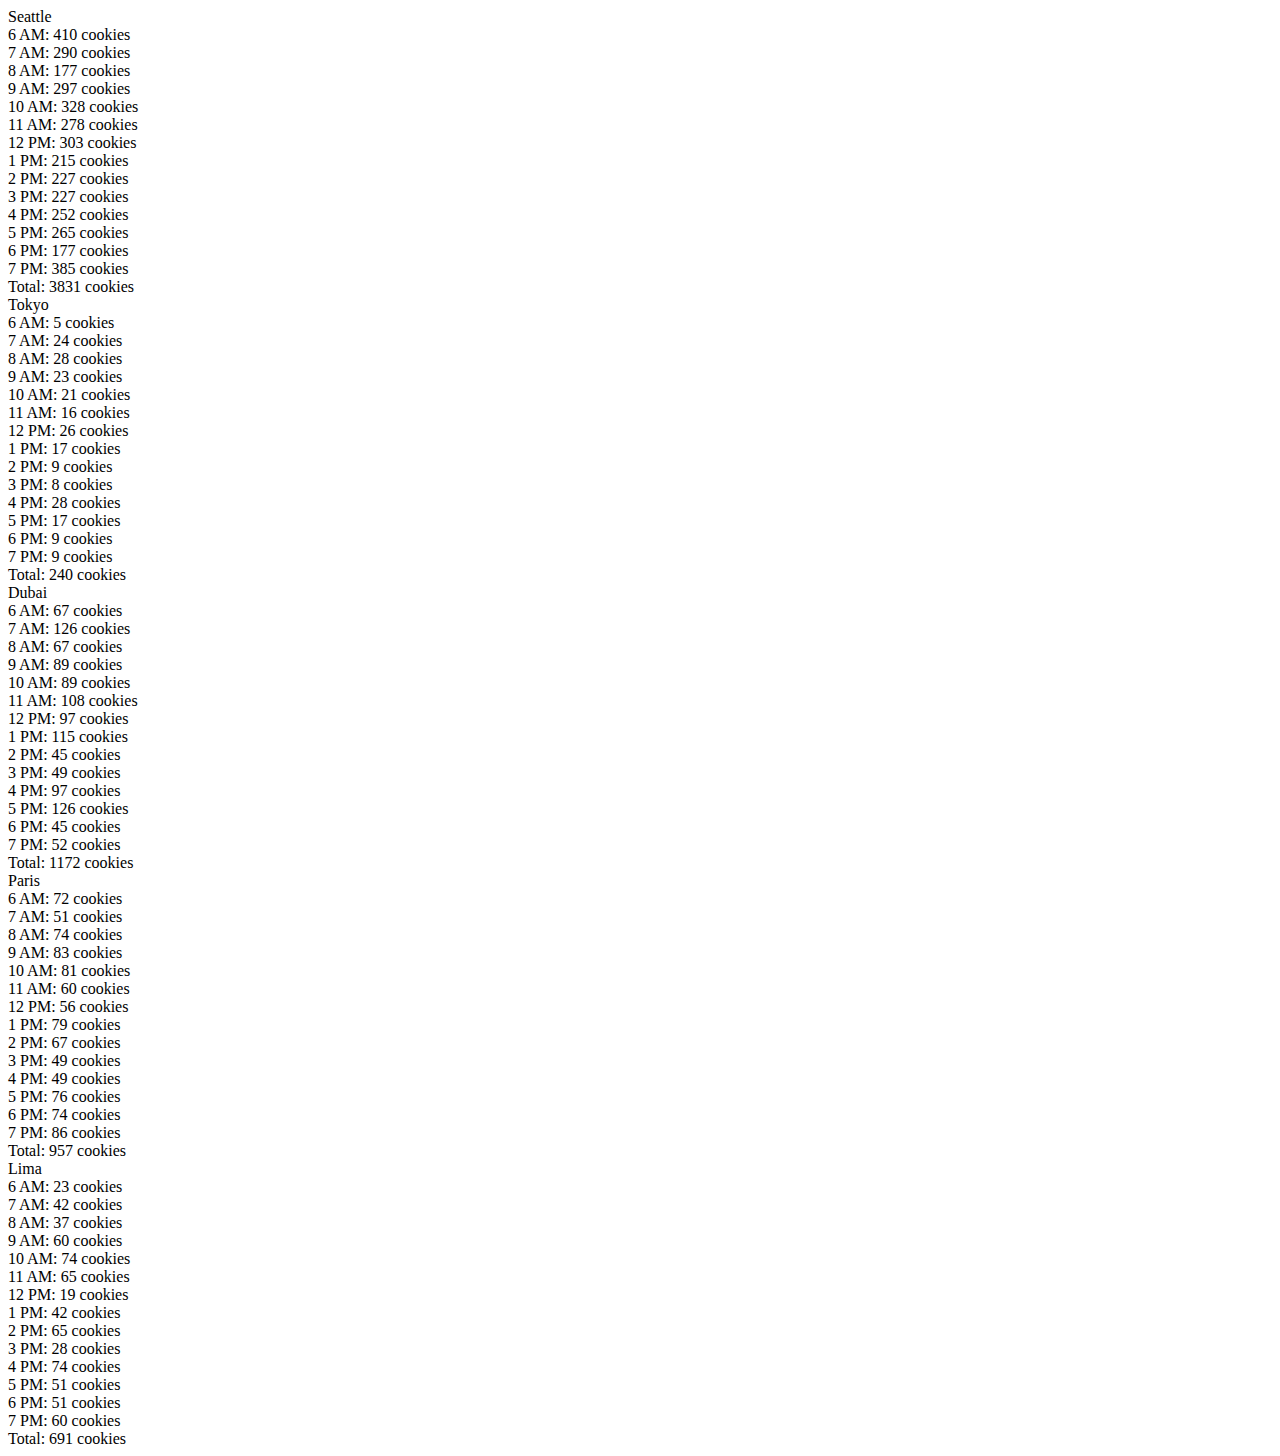
==== sales.html @ 0e3a1c59 "created objects for each stroe, calculated average cookies sold per day and then appended it onto an" ====
<!DOCTYPE html>
<html lang="en">
<head>
    <meta charset="UTF-8">
    <meta name="viewport" content="width=device-width, initial-scale=1.0">
    <meta http-equiv="X-UA-Compatible" content="ie=edge">
    <title>Document</title>
</head>
<body>
    <div id="salmon">
      
    </div>
    <script src="app.js"></script>
</body>
</html>
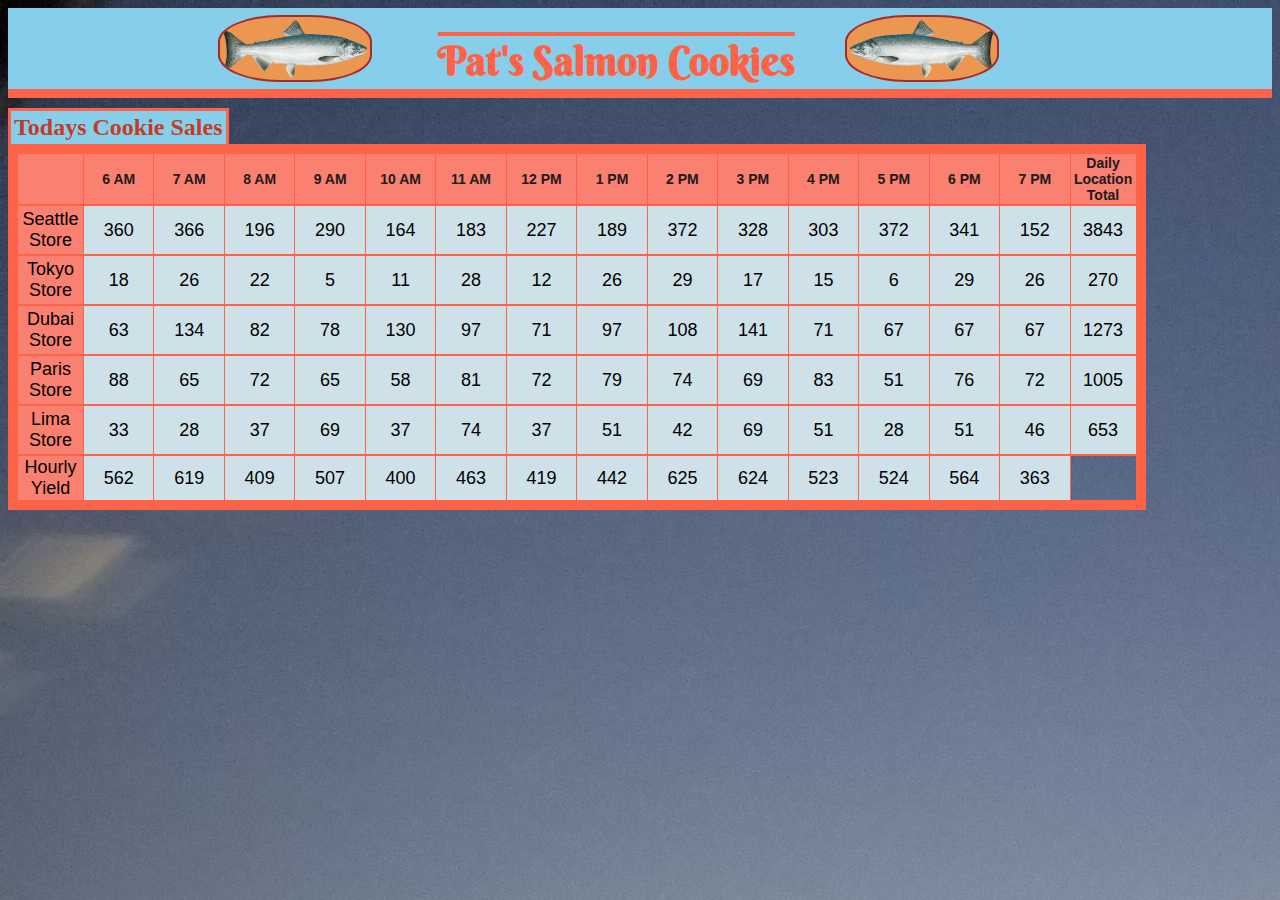
==== commit bc6bb1c4: "moved all city objects into a constructor, put the append commands into a function, did major stylin" ====
--- a/sales.html
+++ b/sales.html
@@ -1,15 +1,50 @@
 <!DOCTYPE html>
 <html lang="en">
 <head>
+    <link rel="stylesheet" href="styles.css">
     <meta charset="UTF-8">
     <meta name="viewport" content="width=device-width, initial-scale=1.0">
     <meta http-equiv="X-UA-Compatible" content="ie=edge">
     <title>Document</title>
+    <link href="https://fonts.googleapis.com/css?family=Berkshire+Swash&display=swap" rel="stylesheet">
 </head>
 <body>
-    <div id="salmon">
-      
+    <header>
+            <img id="first-salmon" src="salmon-nb.png" width="150px">
+        <h1 > 
+            Pat's Salmon Cookies
+        </h1>
+        <img id="second-salmon" src="salmon-nb.png" width="150px">
+    </header>
+    <div id="data">
+        <h2> Todays Cookie Sales </h2>
+      <table border="1px">
+          <tr id="hour-row">
+              <th></th>
+          </tr>
+          <tr id="sea-row">
+              <td class="left-column">Seattle Store</td>
+          </tr>
+          <tr id="tok-row">
+              <td class="left-column">Tokyo Store</td>
+          </tr>
+          <tr id="dub-row">
+              <td class="left-column">Dubai Store</td>
+          </tr>
+          <tr id="par-row">
+              <td class="left-column">Paris Store</td>
+          </tr>
+          <tr id="lim-row">
+              <td class="left-column">Lima Store</td>
+          </tr>
+          <tr id="store-total">
+              <td class="left-column">Hourly Yield</td>
+          </tr>
+          
+      </table>
     </div>
+    <main></main>
+    <footer></footer>
     <script src="app.js"></script>
 </body>
 </html>--- a/styles.css
+++ b/styles.css
@@ -0,0 +1,78 @@
+body {
+    background-image: url(sound_sunset.jpg);
+}
+header {
+    background-color: skyblue;
+    /* height: 150%; */
+    margin-bottom: 0px;
+    padding-top: 1px;
+    width: 100%;
+    height: 80px;
+    border-bottom: tomato 9px solid;
+}
+#first-salmon {
+    position: absolute;
+    top: 15px; left: 17%;
+    background-color: rgb(235, 150, 81);
+    border: brown 2px solid;
+    border-radius: 40%;
+    transform: scaleX(-1);
+}
+#second-salmon {
+    position: absolute;
+    top: 15px; left: 66%;
+    background-color: rgb(235, 150, 81);
+    border: brown 2px solid;
+    border-radius: 40%;
+}
+h1 {
+    margin-left: 34%;
+    color: tomato;
+    padding-bottom: 100px;
+    font-family: 'Berkshire Swash', cursive;
+    font-size: 40px;
+    text-decoration: overline;
+    
+}
+h2 {
+    color: rgb(194, 61, 38);
+    border-top: tomato 3px solid;
+    border-left: tomato 3px solid;
+    border-right: tomato 3px solid;
+    float: left;
+    background-color: skyblue;
+    padding: 3px;
+    margin-bottom: 0px;
+    margin-top: 10px;
+    font-size: 24px;
+}
+table {
+    margin-top: 0px;
+    font-size: 18px;
+    font-family: sans-serif;
+    float: left;
+    border: 10px tomato solid;
+    table-layout: fixed;
+    width: 90%;
+    text-align: center;
+    border-collapse: collapse;
+    
+}
+
+tr {
+    height: 50px;
+    border: solid 2px tomato;
+    
+}
+th {
+    font-size: 14px;
+    color: rgb(34, 26, 25);
+    background-color: salmon;
+}
+.left-column {
+    background-color: salmon;
+}
+td {
+    background-color: rgb(206, 225, 233);
+    
+}
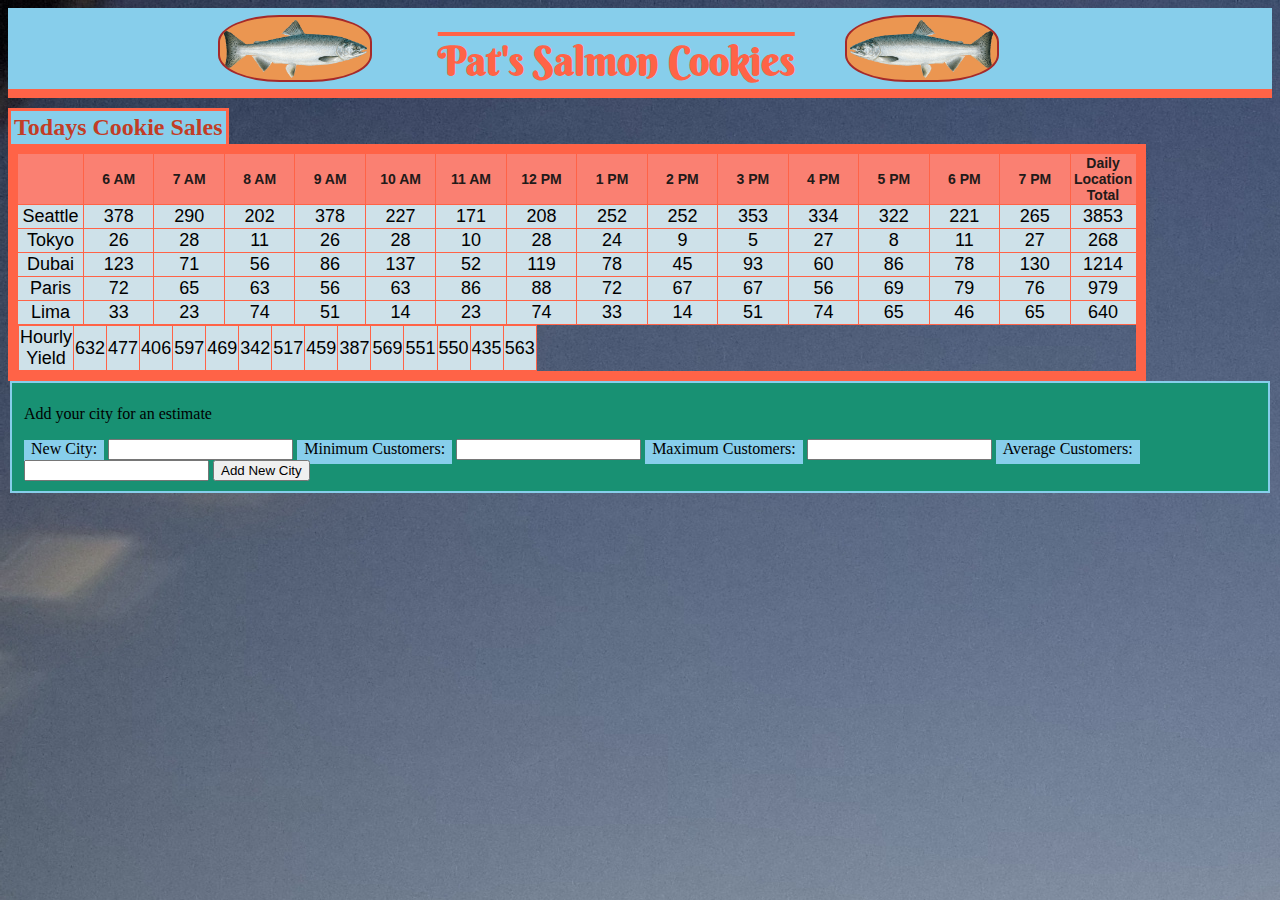
==== commit c74c6e3b: "added a form to add new city rows to the table" ====
--- a/sales.html
+++ b/sales.html
@@ -1,5 +1,6 @@
 <!DOCTYPE html>
 <html lang="en">
+
 <head>
     <link rel="stylesheet" href="styles.css">
     <meta charset="UTF-8">
@@ -8,43 +9,43 @@
     <title>Document</title>
     <link href="https://fonts.googleapis.com/css?family=Berkshire+Swash&display=swap" rel="stylesheet">
 </head>
+
 <body>
     <header>
-            <img id="first-salmon" src="salmon-nb.png" width="150px">
-        <h1 > 
+        <img id="first-salmon" src="salmon-nb.png" width="150px">
+        <h1>
             Pat's Salmon Cookies
         </h1>
         <img id="second-salmon" src="salmon-nb.png" width="150px">
     </header>
     <div id="data">
         <h2> Todays Cookie Sales </h2>
-      <table border="1px">
-          <tr id="hour-row">
-              <th></th>
-          </tr>
-          <tr id="sea-row">
-              <td class="left-column">Seattle Store</td>
-          </tr>
-          <tr id="tok-row">
-              <td class="left-column">Tokyo Store</td>
-          </tr>
-          <tr id="dub-row">
-              <td class="left-column">Dubai Store</td>
-          </tr>
-          <tr id="par-row">
-              <td class="left-column">Paris Store</td>
-          </tr>
-          <tr id="lim-row">
-              <td class="left-column">Lima Store</td>
-          </tr>
-          <tr id="store-total">
-              <td class="left-column">Hourly Yield</td>
-          </tr>
-          
-      </table>
+        <table border="1px" id="city-table">
+            <tr id="store-total"></tr>
+        </table>
     </div>
-    <main></main>
+    <main>
+        <form id="city-form">
+            <fieldset>
+                <p>Add your city for an estimate</p>
+
+                <label for="newCity">New City:</label>
+                <input name="newCity" type="text" />
+
+                <label for="minCust">Minimum Customers:</label>
+                <input name="minCust" type="number" />
+
+                <label for="maxCust">Maximum Customers:</label>
+                <input name="maxCust" type="number" />
+
+                <label for="avgCust">Average Customers:</label>
+                <input name="avgCust" type="number" />
+                <button type="submit">Add New City</button>
+            </fieldset>
+        </form>
+    </main>
     <footer></footer>
     <script src="app.js"></script>
 </body>
+
 </html>--- a/styles.css
+++ b/styles.css
@@ -58,21 +58,40 @@
     border-collapse: collapse;
     
 }
+#store-total {
+    width: 190%;
+}
 
-tr {
-    height: 50px;
-    border: solid 2px tomato;
-    
-}
+
 th {
     font-size: 14px;
     color: rgb(34, 26, 25);
     background-color: salmon;
 }
-.left-column {
+/* .left-column {
     background-color: salmon;
-}
+} */
 td {
     background-color: rgb(206, 225, 233);
     
 }
+div {
+    margin-bottom: 1px;
+}
+main {
+    margin-top: 1px;
+}
+fieldset {
+    border: skyblue 2px solid;
+    background-color: rgb(24, 145, 115);
+    /* position: absolute; */
+    float: right;
+    margin-top: 0%;
+}
+fieldset label {
+    background-color: skyblue;
+    padding-bottom: 7px;
+    padding-left: 7px;
+    padding-right: 7px;
+    margin-left: 0px;
+}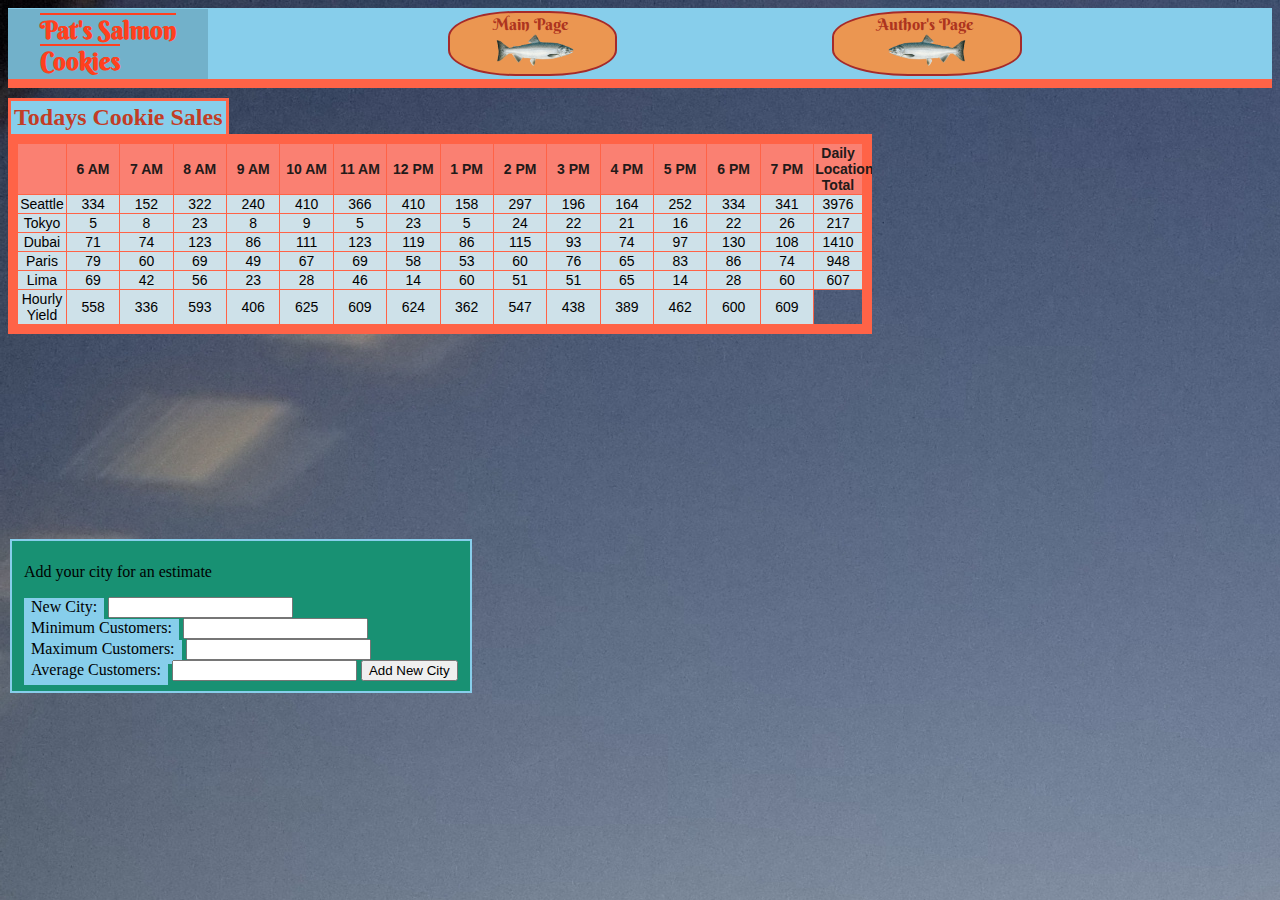
==== commit b3444892: "added all the pictures needed for the requirement" ====
--- a/sales.html
+++ b/sales.html
@@ -11,19 +11,29 @@
 </head>
 
 <body>
-    <header>
-        <img id="first-salmon" src="salmon-nb.png" width="150px">
-        <h1>
-            Pat's Salmon Cookies
-        </h1>
-        <img id="second-salmon" src="salmon-nb.png" width="150px">
-    </header>
+    <nav>
+        <article id="first-salmon-box">
+            <a href="index.html">Main Page</a>
+            <img id="first-salmon" src="salmon-nb.png" width="80px">
+        </article>
+        <header>
+            <h1>
+                Pat's Salmon Cookies
+            </h1>
+        </header>
+        <article id="second-salmon-box">
+            <a href="https://github.com/ISAACLNELSON">Author's Page</a>
+            <img id="second-salmon" src="salmon-nb.png" width="80px">
+        </article>
+    </nav>
+
     <div id="data">
         <h2> Todays Cookie Sales </h2>
         <table border="1px" id="city-table">
             <tr id="store-total"></tr>
         </table>
     </div>
+
     <main>
         <form id="city-form">
             <fieldset>
@@ -31,13 +41,13 @@
 
                 <label for="newCity">New City:</label>
                 <input name="newCity" type="text" />
-
+                <br>
                 <label for="minCust">Minimum Customers:</label>
                 <input name="minCust" type="number" />
-
+                <br>
                 <label for="maxCust">Maximum Customers:</label>
                 <input name="maxCust" type="number" />
-
+                <br>
                 <label for="avgCust">Average Customers:</label>
                 <input name="avgCust" type="number" />
                 <button type="submit">Add New City</button>
--- a/styles.css
+++ b/styles.css
@@ -1,36 +1,76 @@
 body {
     background-image: url(sound_sunset.jpg);
 }
-header {
+nav {
     background-color: skyblue;
     /* height: 150%; */
     margin-bottom: 0px;
-    padding-top: 1px;
+    padding-top: 0px;
     width: 100%;
-    height: 80px;
+    height: 71px;
     border-bottom: tomato 9px solid;
 }
-#first-salmon {
+#first-salmon-box {
     position: absolute;
-    top: 15px; left: 17%;
+    top: 11px; left: 35%;
     background-color: rgb(235, 150, 81);
     border: brown 2px solid;
     border-radius: 40%;
+
+}
+#first-salmon-box a {
+    position: relative;
+    top: -40px; left: 43px;
+    text-decoration: none;
+    color: rgb(173, 52, 31);
+    font-family: 'Berkshire Swash', cursive;
+    z-index: 1;
+}
+#first-salmon {
+    position: relative;
+    top: 0px; left: -37px;
+    padding: 3px;
+    padding-top: 20px;
     transform: scaleX(-1);
+    
 }
-#second-salmon {
+#second-salmon-box {
     position: absolute;
-    top: 15px; left: 66%;
+    top: 11px; left: 65%;
     background-color: rgb(235, 150, 81);
     border: brown 2px solid;
     border-radius: 40%;
+
+}
+#second-salmon-box a {
+    position: relative;
+    top: -40px; left: 43px;
+    text-decoration: none;
+    color: rgb(173, 52, 31);
+    font-family: 'Berkshire Swash', cursive;
+    z-index: 1;
+}
+#second-salmon {
+    position: relative;
+    top: 0px; left: -50px;
+    padding: 3px;
+    padding-top: 20px;
+}
+header {
+    float: left;
+    width: 200px;
+    height: 70px;
+    margin-top: 1px;
+    background-color: rgb(114, 177, 202);
 }
 h1 {
-    margin-left: 34%;
-    color: tomato;
-    padding-bottom: 100px;
+    
+    margin-top: 6px;
+    margin-left: 32px;
+    color: rgb(255, 64, 30);
+    /* padding-bottom: 100px; */
     font-family: 'Berkshire Swash', cursive;
-    font-size: 40px;
+    font-size: 25px;
     text-decoration: overline;
     
 }
@@ -56,10 +96,10 @@
     width: 90%;
     text-align: center;
     border-collapse: collapse;
-    
+    overflow: hidden;
 }
-#store-total {
-    width: 190%;
+tr {
+    height: 50%;
 }
 
 
@@ -72,11 +112,18 @@
     background-color: salmon;
 } */
 td {
+    font-size: 14px;
+    overflow: hidden;
     background-color: rgb(206, 225, 233);
     
 }
-div {
+#data {
     margin-bottom: 1px;
+    width: 960px;
+    height: 450px;
+}
+#city-form {
+    width: 900px;
 }
 main {
     margin-top: 1px;
@@ -85,13 +132,31 @@
     border: skyblue 2px solid;
     background-color: rgb(24, 145, 115);
     /* position: absolute; */
-    float: right;
+    float: left;
     margin-top: 0%;
 }
 fieldset label {
+
     background-color: skyblue;
     padding-bottom: 7px;
     padding-left: 7px;
     padding-right: 7px;
     margin-left: 0px;
-}+}
+#gallery {
+    display: inline-block;
+}
+#gallery article {
+    width: fit-content;
+}
+.leftSide {
+    float: left;
+    border: crimson 4px solid;
+}
+.center {
+    margin: 20px;
+}
+.rightSide {
+    float: right;
+    border: teal 4px solid;
+}
